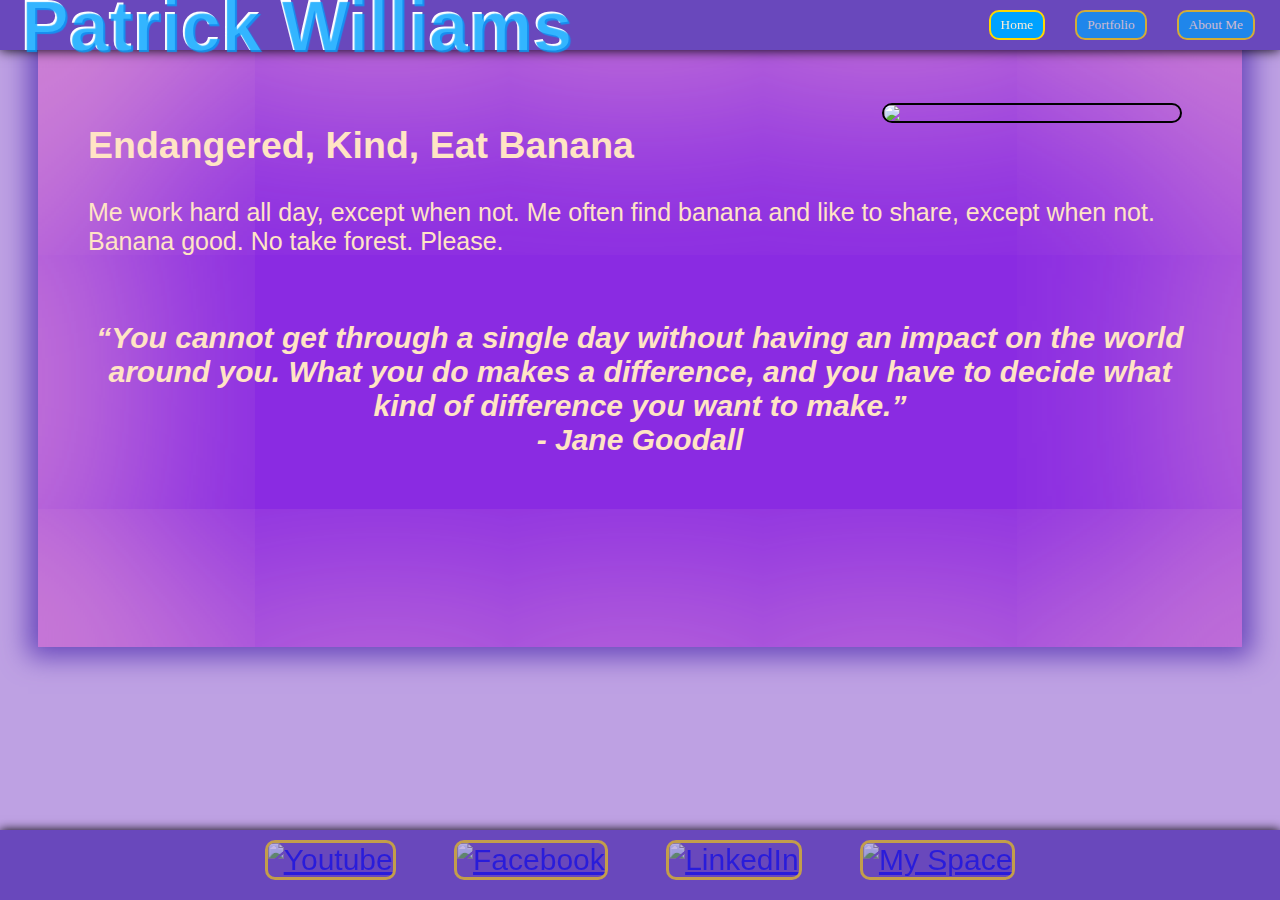
==== index.html @ e72b0e77 "addFiles" ====
<!DOCTYPE html>
<html lang="en">
  <head>
    <meta charset="UTF-8" />
    <meta name="viewport" content="width=device-width, initial-scale=1.0" />
    <title>Home</title>
    <link rel="stylesheet" href="style.css" />
  </head>
  <header></header>
  <body>
    <script src="javascript.js"></script>

    <!-- make buttons and put name here-->
    <nav>
      <div id="name">
        <h1>Patrick Williams</h1>
      </div>
      <div>
        <a href="about.html"
          ><button type="button" onclick="myFunction()">About Me</button></a
        >
        <a href="portfolio.html"
          ><button href="portfolio.html" type="button" onclick="myFunction()">
            Portfolio
          </button></a
        >
        <a href="index.html"
          ><button class="active" type="button" onclick="myFunction()">
            Home
          </button></a
        >
      </div>
    </nav>

    <!-- put main body here -->
    <main>
      <img
        src="https://images.unsplash.com/photo-1638898395494-80f496431334?q=80&w=1000&auto=format&fit=crop&ixlib=rb-4.0.3&ixid=M3wxMjA3fDB8MHxzZWFyY2h8Mnx8b3Jhbmd1dGFuZ3xlbnwwfHwwfHx8MA%3D%3D"
      />

      <h2>Endangered, Kind, Eat Banana</h2>
      <p>
        Me work hard all day, except when not. Me often find banana and like to
        share, except when not. Banana good. No take forest. Please.
      </p>

      <h3 class="jane">
        “You cannot get through a single day without having an impact on the
        world around you. What you do makes a difference, and you have to decide
        what kind of difference you want to make.” <br />
        - Jane Goodall
      </h3>
    </main>

    <!-- Footer - links to social media here; create image with link in a footer bar-->
    <footer>
      <a href="https://www.youtube.com" target="_blank"
        ><img
          class="media"
          src="https://static.vecteezy.com/system/resources/previews/023/986/704/non_2x/youtube-logo-youtube-logo-transparent-youtube-icon-transparent-free-free-png.png"
          alt="Youtube"
      /></a>
      <a href="https://www.facebook.com" target="_blank"
        ><img
          class="media"
          src="https://upload.wikimedia.org/wikipedia/commons/c/cd/Facebook_logo_%28square%29.png"
          alt="Facebook"
      /></a>
      <a href="https://www.linkedin.com/" target="_blank"
        ><img
          class="media"
          src="https://upload.wikimedia.org/wikipedia/commons/thumb/c/ca/LinkedIn_logo_initials.png/640px-LinkedIn_logo_initials.png"
          alt="LinkedIn"
      /></a>
      <a href="https://myspace.com" target="_blank">
        <img
          class="media"
          src="https://cdn.freebiesupply.com/logos/large/2x/myspace-logo-svg-vector.svg"
          alt="My Space"
      /></a>
    </footer>
  </body>
</html>
---- style.css ----
/* sets behaviors of boxes to be a uniform size, discounting border and padding */
* {
  box-sizing: border-box;
}

html {
  background-color: rgb(190, 161, 227);
  font-family: "Gill Sans", "Gill Sans MT", Calibri, "Trebuchet MS", sans-serif;
  font-size: 30px;
  color: bisque;
}

/* a cool command to create a shadow pulse, need to learn more about @keyframes */
@keyframes mymove {
  50% {
    box-shadow: 0 0 25px 10px rgb(160, 95, 27);
  }
}

/* top navigation banner */
nav {
  background-color: rgb(105, 72, 188);
  box-shadow: 0 0 12px rgb(0, 0, 0);
  align-items: center;
  height: 50px;
  position: fixed;
  left: 0;
  right: 0;
  top: 0;
  display: flex;
  justify-content: space-between;
  margin-bottom: 10px;
  padding-right: 10px;
}

/* set background color for and make name transparent, clip the background away around the text and add 
text shadow to make text show up -- rgba [the a is for alpha and controls transparency .01 - 1] */
#name {
  font-size: 36px;
  padding-left: 20px;
  color: transparent;
  background-color: rgb(255, 255, 255);
  justify-content: flex-end;
  text-shadow: 2px 2px 1px rgba(0, 162, 255, 0.8);
  background-clip: text;
}

/* button shape can change by using border-radius, 1px-about 30px rounds it off, while n% makes it more circular */
button {
  color: antiquewhite;
  font-family: cursive;
  background-color: rgb(0, 162, 255);
  border-radius: 10px;
  padding: 5px 10px;
  margin: 0 15px;
  float: inline-end;
  border-style: solid;
  border-color: gold;
  opacity: 0.7;
}

button:hover {
  opacity: 1;
  transition: opacity 0s ease-in-out;
}

.active {
  opacity: 1;
}

/* main body */
main {
  background-color: blueviolet;
  z-index: -1;
  min-height: max-content;
  font-family: "Gill Sans", "Gill Sans MT", Calibri, "Trebuchet MS", sans-serif;
  font-size: 25px;
  padding: 85px 50px 200px 50px;
  margin: 0 30px 0 30px;
  box-shadow: 12px black;
  position: relative;
  box-shadow: 20px 20px 500px 10px pink inset, 0 0 25px 10px rgb(105, 72, 188);
  /* box-shadow [left/right] [top/bottom] [blurAmount] [spread color] [inset(inside box)] */
}

main > img {
  width: 300px;
  float: right;
  position: relative;
  right: 0;
  margin: 10px 10px 40px 10px;
  border-radius: 10px;
  border: 2px solid black;
  animation: mymove 5s infinite;
}

.jane {
  position: relative;
  top: 40px;
  font-size: 30px;
  font-family: papyrus, "Lucida Sans", sans-serif;
  font-style: italic;
  font-weight: bolder;
  display: flex;
  text-align: center;
  margin-top: 10px;
}

/* footer */
footer {
  background-color: rgb(105, 72, 188);
  height: 70px;
  padding: 10px;
  position: fixed;
  left: 0;
  right: 0;
  bottom: 0;
  text-align: center;
  box-shadow: 0 0 10px black;
}

/* some buttons looked too dark, added opacity */
.media {
  height: 50px;
  margin: 0 25px;
  border-radius: 10px;
  border-style: solid;
  border-color: gold;
  opacity: 0.6;
}

/* get button to lose opacity effect when hovered over with mouse */
.media:hover {
  opacity: 1;
  transition: opacity 0s ease-in-out;
}

/* portfolio section */

.projectHeader {
  border-bottom: 3px solid rgb(165, 165, 165);
  padding: 0 0 10px 15px;
}
/* em is a measurement -- 2em [twice the size of parent size]; -2em [half the size] */
.projectBox {
  font-size: -2em;
  border: thick double gold;
  background-color: gray;
  color: rgb(0, 0, 0);
  margin: 2em;
  position: relative;
  padding-bottom: 100px;
}

.projectImg {
  width: 230px;
  border: 2px solid black;
  border-radius: 10px;
  float: right;
  position: relative;
  margin: 0 15px;
}

.projectPar {
  margin-left: 10px;
}

/* about me section  */

.aboutSection {
  font-size: -2em;
  border-top: 3px gold;
  color: rgb(0, 0, 0);
  margin: 2em;
  position: relative;
  padding-bottom: 100px;
}

.aboutHeader {
  border-top: 3px solid rgb(165, 165, 165);
  padding: 30px 0 0 15px;
}

.aboutImg {
  height: 200px;
  border: 2px solid black;
  float: left;
  position: relative;
  margin: 0 15px;
}

.aboutInfo {
  text-align: center;
  position: relative;
  text-align: justify;
  margin-bottom: 100px;
}
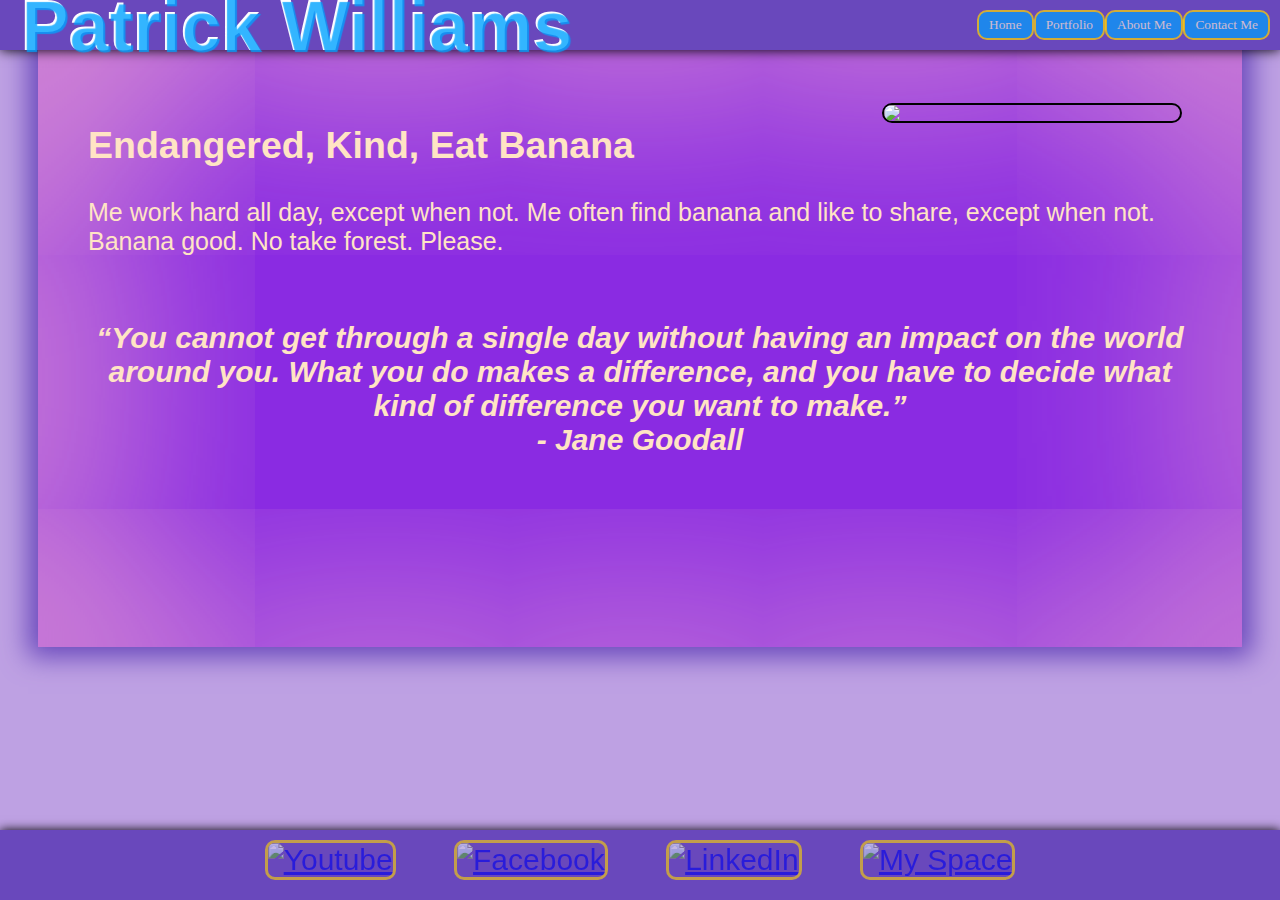
==== commit d66988e8: "contactUpdate" ====
--- a/index.html
+++ b/index.html
@@ -6,7 +6,7 @@
     <title>Home</title>
     <link rel="stylesheet" href="style.css" />
   </head>
-  <header></header>
+
   <body>
     <script src="javascript.js"></script>
 
@@ -16,16 +16,33 @@
         <h1>Patrick Williams</h1>
       </div>
       <div>
+        <a href="contact.html"
+          ><button class="navBtn" type="button" onclick="myFunction()">
+            Contact Me
+          </button></a
+        >
         <a href="about.html"
-          ><button type="button" onclick="myFunction()">About Me</button></a
+          ><button class="navBtn" type="button" onclick="myFunction()">
+            About Me
+          </button></a
         >
         <a href="portfolio.html"
-          ><button href="portfolio.html" type="button" onclick="myFunction()">
+          ><button
+            class="navBtn"
+            href="portfolio.html"
+            type="button"
+            onclick="myFunction()"
+          >
             Portfolio
           </button></a
         >
         <a href="index.html"
-          ><button class="active" type="button" onclick="myFunction()">
+          ><button
+            class="navBtn"
+            class="active"
+            type="button"
+            onclick="myFunction()"
+          >
             Home
           </button></a
         >
--- a/style.css
+++ b/style.css
@@ -8,10 +8,16 @@
   font-family: "Gill Sans", "Gill Sans MT", Calibri, "Trebuchet MS", sans-serif;
   font-size: 30px;
   color: bisque;
+  background-image: url("https://manybackgrounds.com/images/featured/earthbound-3e4ni1ribpcnjzxb.jpg");
+  background-size: cover;
+  background-position: center;
+  background-repeat: no-repeat;
+  margin: 0;
+  padding: 0;
 }
 
 /* a cool command to create a shadow pulse, need to learn more about @keyframes */
-@keyframes mymove {
+@keyframes myMove {
   50% {
     box-shadow: 0 0 25px 10px rgb(160, 95, 27);
   }
@@ -31,10 +37,12 @@
   justify-content: space-between;
   margin-bottom: 10px;
   padding-right: 10px;
+  z-index: 1;
 }
 
 /* set background color for and make name transparent, clip the background away around the text and add 
 text shadow to make text show up -- rgba [the a is for alpha and controls transparency .01 - 1] */
+
 #name {
   font-size: 36px;
   padding-left: 20px;
@@ -45,14 +53,21 @@
   background-clip: text;
 }
 
+/* add media screen to adjust name size and button margin to fit elements when screen is smaller */
+@media screen and (max-width: 900px) {
+  #name {
+    font-size: 24px;
+  }
+}
+
 /* button shape can change by using border-radius, 1px-about 30px rounds it off, while n% makes it more circular */
-button {
+.navBtn {
   color: antiquewhite;
   font-family: cursive;
   background-color: rgb(0, 162, 255);
   border-radius: 10px;
   padding: 5px 10px;
-  margin: 0 15px;
+  margin: 0, 15px;
   float: inline-end;
   border-style: solid;
   border-color: gold;
@@ -71,7 +86,7 @@
 /* main body */
 main {
   background-color: blueviolet;
-  z-index: -1;
+  /* z-index: -1; taken out because it made form field unusable, setting header and footer z-index: 1*/
   min-height: max-content;
   font-family: "Gill Sans", "Gill Sans MT", Calibri, "Trebuchet MS", sans-serif;
   font-size: 25px;
@@ -91,7 +106,7 @@
   margin: 10px 10px 40px 10px;
   border-radius: 10px;
   border: 2px solid black;
-  animation: mymove 5s infinite;
+  animation: myMove 5s infinite;
 }
 
 .jane {
@@ -195,3 +210,67 @@
   text-align: justify;
   margin-bottom: 100px;
 }
+
+/* contacts page */
+
+input {
+  margin: 15px 0;
+}
+
+textarea {
+  margin: 10px 0;
+}
+
+form {
+  display: grid;
+  grid-template-columns: 200px, 1fr;
+  grid-gap: 5px;
+}
+
+.labels {
+  margin: 10px;
+}
+
+#nameBox {
+  width: 200px;
+  border-radius: 10px;
+  border-style: solid;
+}
+#emailBox {
+  width: 200px;
+  border-radius: 10px;
+  border-style: solid;
+}
+
+textarea {
+  border-radius: 10px;
+  border-style: solid;
+}
+.submitBtn {
+  width: 100px;
+  margin: 0 0 0 10px;
+  color: antiquewhite;
+  font-family: cursive;
+  background-color: rgb(0, 162, 255);
+  border-radius: 10px;
+  padding: 5px 10px;
+  float: inline-end;
+  border-style: solid;
+  border-color: gold;
+}
+/* formSubmitted.html page */
+.submitBody {
+  background-image: url("https://manybackgrounds.com/images/featured/earthbound-3e4ni1ribpcnjzxb.jpg");
+  background-size: cover !important;
+  background-position: center;
+  background-repeat: no-repeat;
+  margin: 0;
+  padding: 300px;
+  bottom: 0;
+}
+
+.h1Submit {
+  position: absolute;
+  top: 10px;
+  left: 75px;
+}
